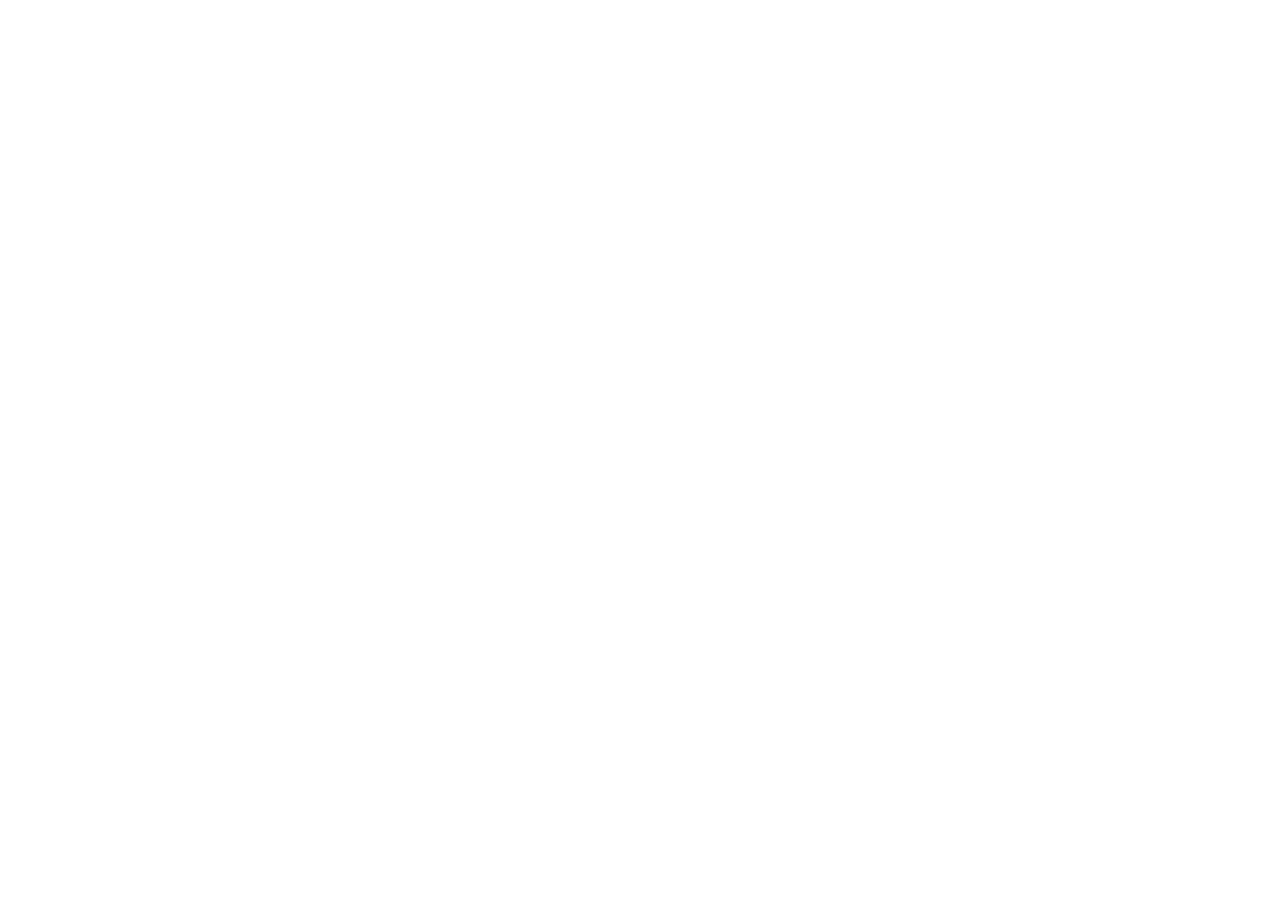
==== task-1/index.html @ bfe0cdcf "add first task" ====
<!DOCTYPE html>
<html lang="en">
<head>
    <meta charset="UTF-8">
    <meta name="viewport" content="width=device-width, initial-scale=1.0">
    <title>Document</title>
</head>
<body>
    
</body>
</html>
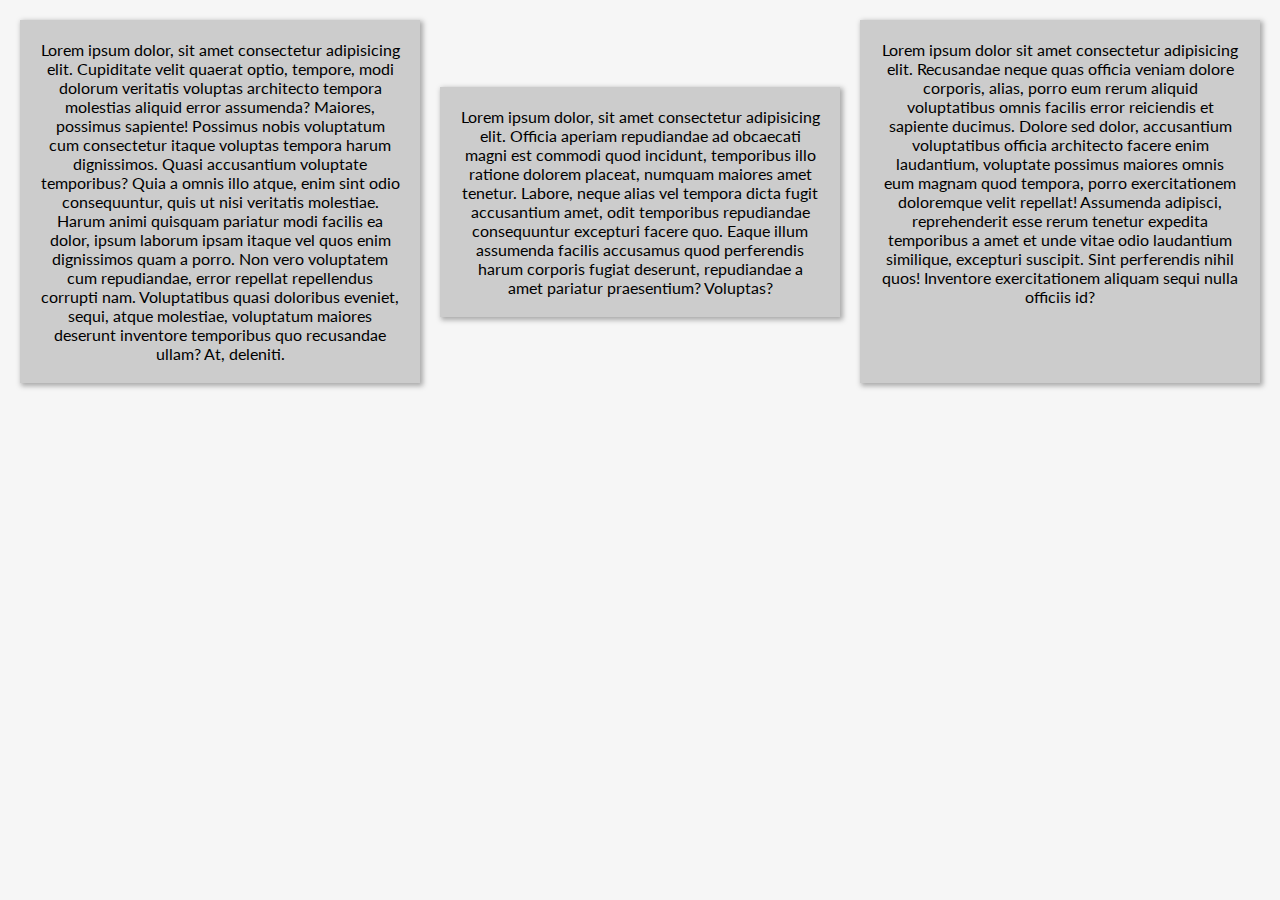
==== commit 4b826814: "add tasks" ====
--- a/task-1/index.html
+++ b/task-1/index.html
@@ -1,11 +1,50 @@
 <!DOCTYPE html>
 <html lang="en">
-<head>
-    <meta charset="UTF-8">
-    <meta name="viewport" content="width=device-width, initial-scale=1.0">
-    <title>Document</title>
-</head>
-<body>
-    
-</body>
-</html>+  <head>
+    <meta charset="UTF-8" />
+    <meta name="viewport" content="width=device-width, initial-scale=1.0" />
+    <title>Task 1</title>
+    <link rel="stylesheet" href="style.css" />
+  </head>
+  <body>
+    <div class="wrapper">
+      <div class="column-container">
+        <div class="column">
+          Lorem ipsum dolor, sit amet consectetur adipisicing elit. Cupiditate
+          velit quaerat optio, tempore, modi dolorum veritatis voluptas
+          architecto tempora molestias aliquid error assumenda? Maiores,
+          possimus sapiente! Possimus nobis voluptatum cum consectetur itaque
+          voluptas tempora harum dignissimos. Quasi accusantium voluptate
+          temporibus? Quia a omnis illo atque, enim sint odio consequuntur, quis
+          ut nisi veritatis molestiae. Harum animi quisquam pariatur modi
+          facilis ea dolor, ipsum laborum ipsam itaque vel quos enim dignissimos
+          quam a porro. Non vero voluptatem cum repudiandae, error repellat
+          repellendus corrupti nam. Voluptatibus quasi doloribus eveniet, sequi,
+          atque molestiae, voluptatum maiores deserunt inventore temporibus quo
+          recusandae ullam? At, deleniti.
+        </div>
+        <div class="column middle">
+          Lorem ipsum dolor, sit amet consectetur adipisicing elit. Officia
+          aperiam repudiandae ad obcaecati magni est commodi quod incidunt,
+          temporibus illo ratione dolorem placeat, numquam maiores amet tenetur.
+          Labore, neque alias vel tempora dicta fugit accusantium amet, odit
+          temporibus repudiandae consequuntur excepturi facere quo. Eaque illum
+          assumenda facilis accusamus quod perferendis harum corporis fugiat
+          deserunt, repudiandae a amet pariatur praesentium? Voluptas?
+        </div>
+        <div class="column">
+          Lorem ipsum dolor sit amet consectetur adipisicing elit. Recusandae
+          neque quas officia veniam dolore corporis, alias, porro eum rerum
+          aliquid voluptatibus omnis facilis error reiciendis et sapiente
+          ducimus. Dolore sed dolor, accusantium voluptatibus officia architecto
+          facere enim laudantium, voluptate possimus maiores omnis eum magnam
+          quod tempora, porro exercitationem doloremque velit repellat!
+          Assumenda adipisci, reprehenderit esse rerum tenetur expedita
+          temporibus a amet et unde vitae odio laudantium similique, excepturi
+          suscipit. Sint perferendis nihil quos! Inventore exercitationem
+          aliquam sequi nulla officiis id?
+        </div>
+      </div>
+    </div>
+  </body>
+</html>
--- a/task-1/style.css
+++ b/task-1/style.css
@@ -0,0 +1,48 @@
+@import url("https://fonts.googleapis.com/css2?family=Lato:ital,wght@0,100;0,300;0,400;0,700;0,900;1,100;1,300;1,400;1,700;1,900&display=swap");
+* {
+  margin: 0;
+  padding: 0;
+  box-sizing: border-box;
+}
+body {
+  font-family: "Lato", sans-serif;
+  background-color: #f6f6f6;
+  color: #000000;
+}
+.column-container {
+  display: flex;
+  flex-wrap: wrap;
+  gap: 20px;
+  width: 100%;
+  padding: 20px;
+  transition: all 0.5s;
+}
+.column {
+  background-color: #ccc;
+  padding: 20px;
+  text-align: center;
+  width: 100%;
+  transition: all 0.5s;
+  box-shadow: 2px 2px 5px 1px #a9a9a9;
+}
+@media (min-width: 768px) and (max-width: 1024px) {
+  .column {
+    width: calc(50% - 10px);
+  }
+
+  .column:nth-child(3) {
+    width: 100%;
+  }
+}
+
+@media (min-width: 1024px) {
+  .column-container {
+    flex-wrap: nowrap;
+  }
+  .column {
+    width: 100%;
+  }
+  .middle {
+    align-self: center;
+  }
+}
